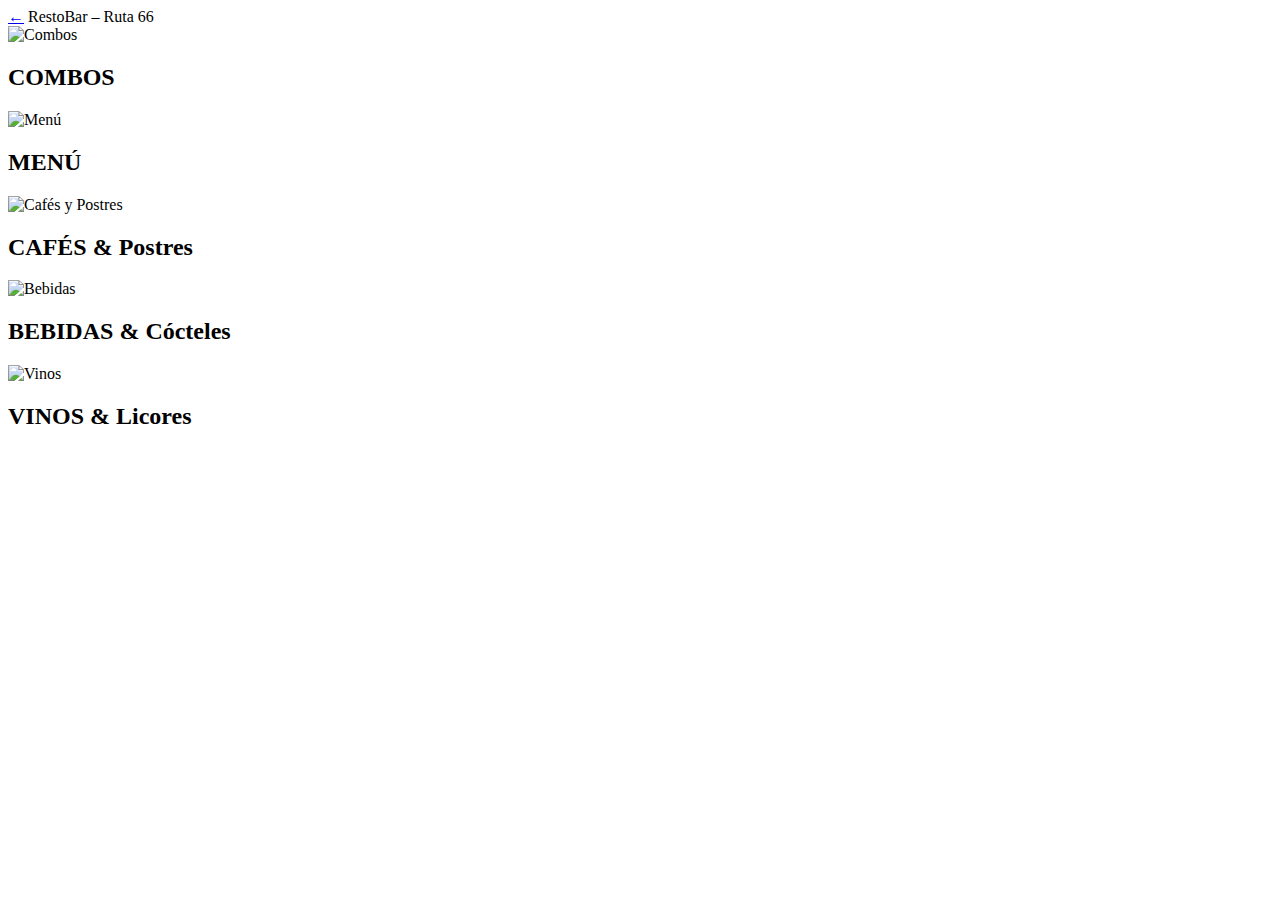
==== menut.html @ a8b62c24 "Add files via upload" ====
<!DOCTYPE html>
<html lang="es">
<head>
  <meta charset="UTF-8" />
  <meta name="viewport" content="width=device-width, initial-scale=1.0"/>
  <title>Menú - Ruta 66</title>
  <link href="https://fonts.googleapis.com/css2?family=Playfair+Display:wght@700&family=Open+Sans&display=swap" rel="stylesheet" />
  <link rel="stylesheet" href="../css/styles.css" />
</head>
<body class="menu-page">

  <header class="menu-header">
    <a href="../index.html" class="back-btn">←</a>
    <span class="logo-text">RestoBar – Ruta 66</span>
  </header>

  <main class="menu-grid">
    <div class="menu-card">
      <img src="../imgs/combos.jpg" alt="Combos" />
      <div class="menu-text">
        <h2>COMBOS</h2>
      </div>
    </div>

    <div class="menu-card">
      <img src="../imgs/menu.jpg" alt="Menú" />
      <div class="menu-text">
        <h2>MENÚ</h2>
      </div>
    </div>

    <div class="menu-card">
      <img src="../imgs/cafes.jpg" alt="Cafés y Postres" />
      <div class="menu-text">
        <h2>CAFÉS & <span>Postres</span></h2>
      </div>
    </div>

    <div class="menu-card">
      <img src="../imgs/bebidas.jpg" alt="Bebidas" />
      <div class="menu-text">
        <h2>BEBIDAS & <span>Cócteles</span></h2>
      </div>
    </div>

    <div class="menu-card">
      <img src="../imgs/vinos.jpg" alt="Vinos" />
      <div class="menu-text">
        <h2>VINOS & <span>Licores</span></h2>
      </div>
    </div>
  </main>

</body>
</html>
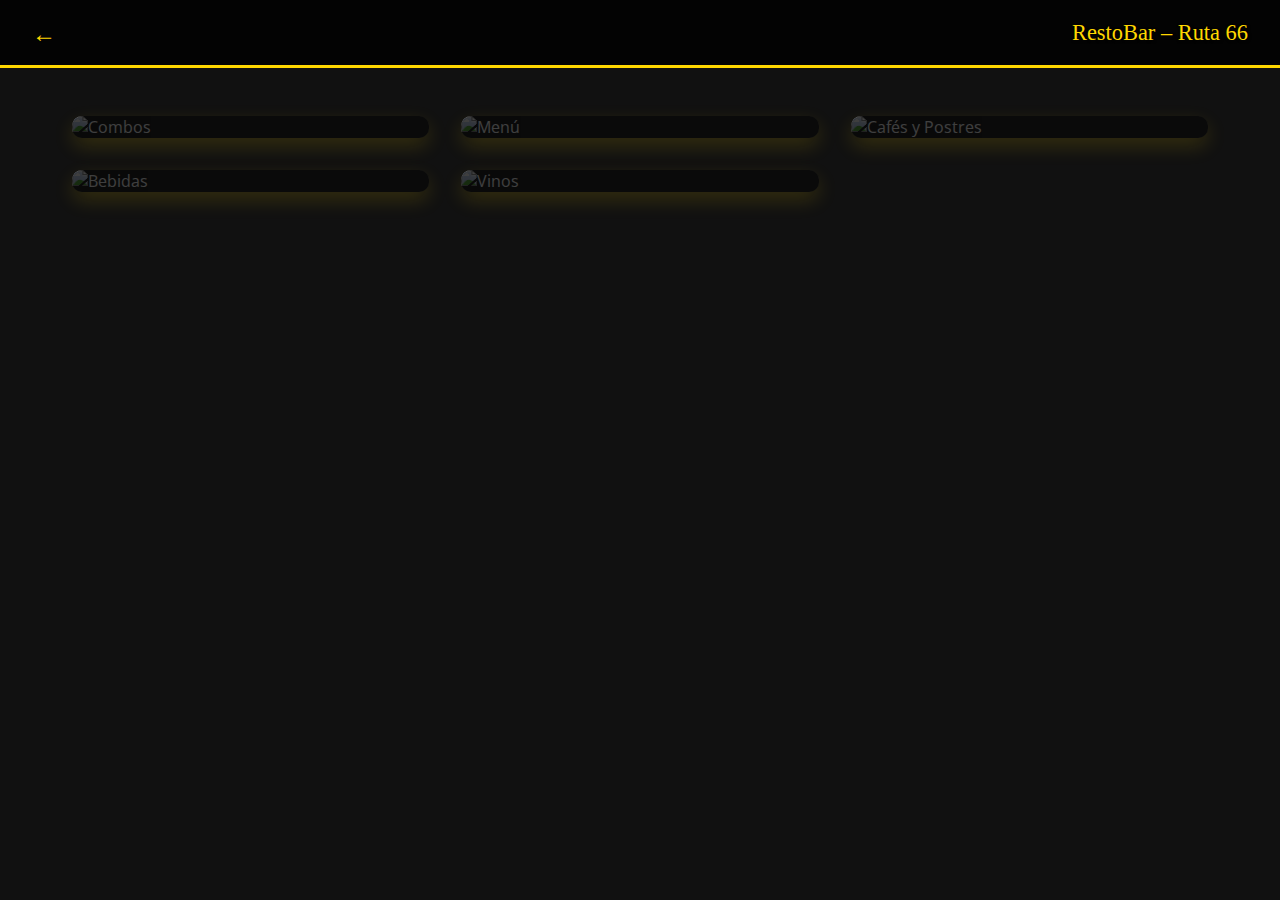
==== commit f1761098: "Update menut.html" ====
--- a/menut.html
+++ b/menut.html
@@ -5,7 +5,7 @@
   <meta name="viewport" content="width=device-width, initial-scale=1.0"/>
   <title>Menú - Ruta 66</title>
   <link href="https://fonts.googleapis.com/css2?family=Playfair+Display:wght@700&family=Open+Sans&display=swap" rel="stylesheet" />
-  <link rel="stylesheet" href="../css/styles.css" />
+  <link rel="stylesheet" href="styles.css" />
 </head>
 <body class="menu-page">
 
--- a/styles.css
+++ b/styles.css
@@ -0,0 +1,371 @@
+/* RESET */
+* {
+  margin: 0;
+  padding: 0;
+  box-sizing: border-box;
+}
+
+html {
+  scroll-behavior: smooth;
+}
+
+body {
+  font-family: 'Open Sans', sans-serif;
+  background-color: #111;
+  color: #fff;
+  max-width: 100%;
+  overflow-x: hidden;
+}
+
+/* ENCABEZADO */
+.main-header {
+  background-color: rgba(0, 0, 0, 0.5); /* Semitransparente para integrar el fondo */
+  display: flex;
+  justify-content: space-between;
+  align-items: center;
+  padding: 1em 2em;
+  border-bottom: 3px solid #FFD700;
+  flex-wrap: wrap;
+  gap: 1em;
+}
+
+.logo-container {
+  display: flex;
+  align-items: center;
+  gap: 1em;
+}
+
+.logo {
+  height: 60px;
+}
+
+.logo-text {
+  font-family: 'Cinzel', serif; /* Fuente vintage */
+  font-size: 1.7rem;
+  color: #FFD700;
+  white-space: nowrap;
+  text-shadow: 1px 1px 3px rgba(0, 0, 0, 0.7);
+}
+
+.navbar ul {
+  list-style: none;
+  display: flex;
+  gap: 2em;
+  flex-wrap: wrap;
+  justify-content: center;
+}
+
+.navbar a {
+  color: #FFD700;
+  text-decoration: none;
+  font-weight: bold;
+  font-size: 1rem;
+  transition: color 0.3s;
+}
+
+.navbar a:hover {
+  color: #fff;
+}
+
+/* HERO */
+.hero {
+  min-height: 90vh;
+  padding-top: 4em;
+  display: flex;
+  flex-direction: column;
+  align-items: center;
+  text-align: center;
+  background-color: transparent;
+}
+
+.hero-content {
+  margin-bottom: 2em;
+  animation: fadeIn 1s ease-in forwards;
+  background: rgba(0, 0, 0, 0.4); /* Mantén el efecto traslúcido */
+  padding: 20px;
+  border-radius: 8px;
+}
+
+
+
+.hero h1 {
+  font-family: 'Cinzel', serif;
+  font-size: 3.8rem;
+  color: #FFD700;
+  margin-bottom: 0.5em;
+  text-shadow: 2px 2px 5px rgba(0, 0, 0, 0.8);
+}
+
+.hero p {
+  font-size: 1.1rem;
+  color: #e0e0e0;
+  text-shadow: 1px 1px 3px rgba(0, 0, 0, 0.8);
+}
+
+/* BOTÓN */
+.btn {
+  border: 2px solid #FFD700;
+  padding: 0.8em 1.5em;
+  background-color: transparent;
+  color: #FFD700;
+  font-weight: bold;
+  text-decoration: none;
+  transition: all 0.3s ease;
+  margin-top: 2em;
+}
+
+.btn:hover {
+  background-color: #FFD700;
+  color: #000;
+}
+
+/* CARRUSEL SPLIDE */
+.my-carousel {
+  width: 100%;
+  max-width: 650px;
+  margin: 2em auto;
+  border-radius: 12px;
+  overflow: hidden;
+  box-shadow: 0 4px 20px rgba(255, 215, 0, 0.2);
+  animation: fadeIn 1s ease-in;
+}
+.my-carousel::before {
+  content: "";
+  position: absolute;
+  inset: 0;
+  z-index: 2;
+  pointer-events: none;
+  background: linear-gradient(to right,
+    rgba(255, 215, 0, 0.15) 0%,
+    rgba(255, 215, 0, 0) 20%,
+    rgba(255, 215, 0, 0) 80%,
+    rgba(255, 215, 0, 0.15) 100%);
+  border-radius: inherit;
+}
+
+
+.my-carousel .splide__slide img {
+  width: 100%;
+  height: 340px;
+  object-fit: cover;
+  object-position: center center;
+  border-radius: 12px;
+}
+
+/* ANIMACIÓN */
+@keyframes fadeIn {
+  from {
+    opacity: 0;
+    transform: translateY(30px);
+  }
+  to {
+    opacity: 1;
+    transform: translateY(0);
+  }
+}
+
+/* MENÚ / CONTACTO */
+.menu-section {
+  padding: 4em 2em;
+  background-color: #111;
+  text-align: center;
+}
+
+.menu-section h2 {
+  font-family: 'Cinzel', serif;
+  font-size: 2.5rem;
+  color: #FFD700;
+  margin-bottom: 1em;
+}
+
+.menu-section p {
+  font-size: 1rem;
+  color: #ccc;
+}
+
+.footer-content {
+  display: flex;
+  flex-direction: row;         
+  justify-content: center;     
+  align-items: center;
+  flex-wrap: wrap;             
+  gap: 2em;
+  text-align: center;
+  padding: 1em 0;
+}
+
+/* RESPONSIVE */
+@media screen and (max-width: 768px) {
+  .hero h1 {
+    font-size: 2.5rem;
+  }
+
+  .logo-text {
+    font-size: 1.4rem;
+  }
+
+  .btn {
+    font-size: 1rem;
+    padding: 0.6em 1.2em;
+  }
+
+  .navbar ul {
+    flex-direction: column;
+    align-items: center;
+    gap: 1em;
+  }
+
+  .footer-content {
+    font-size: 0.9rem;
+  }
+}
+
+@media screen and (max-width: 480px) {
+  .logo {
+    height: 50px;
+  }
+
+  .logo-text {
+    font-size: 1rem;
+  }
+
+  .hero h1 {
+    font-size: 1.8rem;
+  }
+
+  .btn {
+    font-size: 0.85rem;
+  }
+}
+
+/* MENUT - Estilo oscuro rústico */
+.menu-page {
+  background-color: #111;
+  font-family: 'Open Sans', sans-serif;
+  color: white;
+}
+
+.menu-header {
+  background-color: rgba(0, 0, 0, 0.8);
+  padding: 1em 2em;
+  display: flex;
+  align-items: center;
+  justify-content: space-between;
+  border-bottom: 3px solid #FFD700;
+}
+
+.menu-header .logo-text {
+  color: #FFD700;
+  font-family: 'Cinzel', serif;
+  font-size: 1.4rem;
+  text-shadow: 1px 1px 3px rgba(0, 0, 0, 0.7);
+}
+
+.back-btn {
+  font-size: 1.5rem;
+  color: #FFD700;
+  text-decoration: none;
+}
+
+/* GRID DE MENÚ */
+.menu-grid {
+  display: grid;
+  grid-template-columns: repeat(auto-fit, minmax(300px, 1fr));
+  gap: 2em;
+  padding: 3em 2em;
+  max-width: 1200px;
+  margin: auto;
+}
+
+.menu-card {
+  position: relative;
+  border-radius: 10px;
+  overflow: hidden;
+  box-shadow: 0 8px 20px rgba(255, 215, 0, 0.15);
+  transition: transform 0.3s;
+  background-color: #222;
+}
+
+.menu-card:hover {
+  transform: scale(1.02);
+}
+
+.menu-card img {
+  width: 100%;
+  height: 220px;
+  object-fit: cover;
+  opacity: 0.8;
+}
+
+.menu-text {
+  position: absolute;
+  bottom: 0;
+  left: 0;
+  right: 0;
+  padding: 1em;
+  background: rgba(0, 0, 0, 0.7);
+  text-align: center;
+}
+
+.menu-text h2 {
+  color: #fff;
+  font-family: 'Cinzel', serif;
+  font-size: 1.5rem;
+  margin: 0;
+}
+
+.menu-text span {
+  color: #FFD700;
+  font-style: italic;
+}
+
+/* CONTACTO SIN FORMULARIO */
+.contacto-page {
+  background-color: #111;
+  font-family: 'Open Sans', sans-serif;
+  color: white;
+  min-height: 100vh;
+}
+
+.contacto-info {
+  max-width: 700px;
+  margin: 3em auto;
+  padding: 2em;
+  text-align: center;
+}
+
+.contacto-info h1 {
+  font-family: 'Cinzel', serif;
+  font-size: 2.5rem;
+  color: #FFD700;
+  margin-bottom: 1em;
+}
+
+.datos-contacto p {
+  font-size: 1.1rem;
+  color: #ccc;
+  margin: 0.5em 0;
+}
+
+.datos-contacto strong {
+  color: #FFD700;
+}
+
+/* ICONOS REDES SOCIALES */
+.redes-sociales {
+  margin-top: 2em;
+  display: flex;
+  justify-content: center;
+  gap: 1.5em;
+}
+
+.redes-sociales a {
+  font-size: 1.5rem;
+  color: #FFD700;
+  text-decoration: none;
+  transition: color 0.3s;
+}
+
+.redes-sociales a:hover {
+  color: white;
+}
